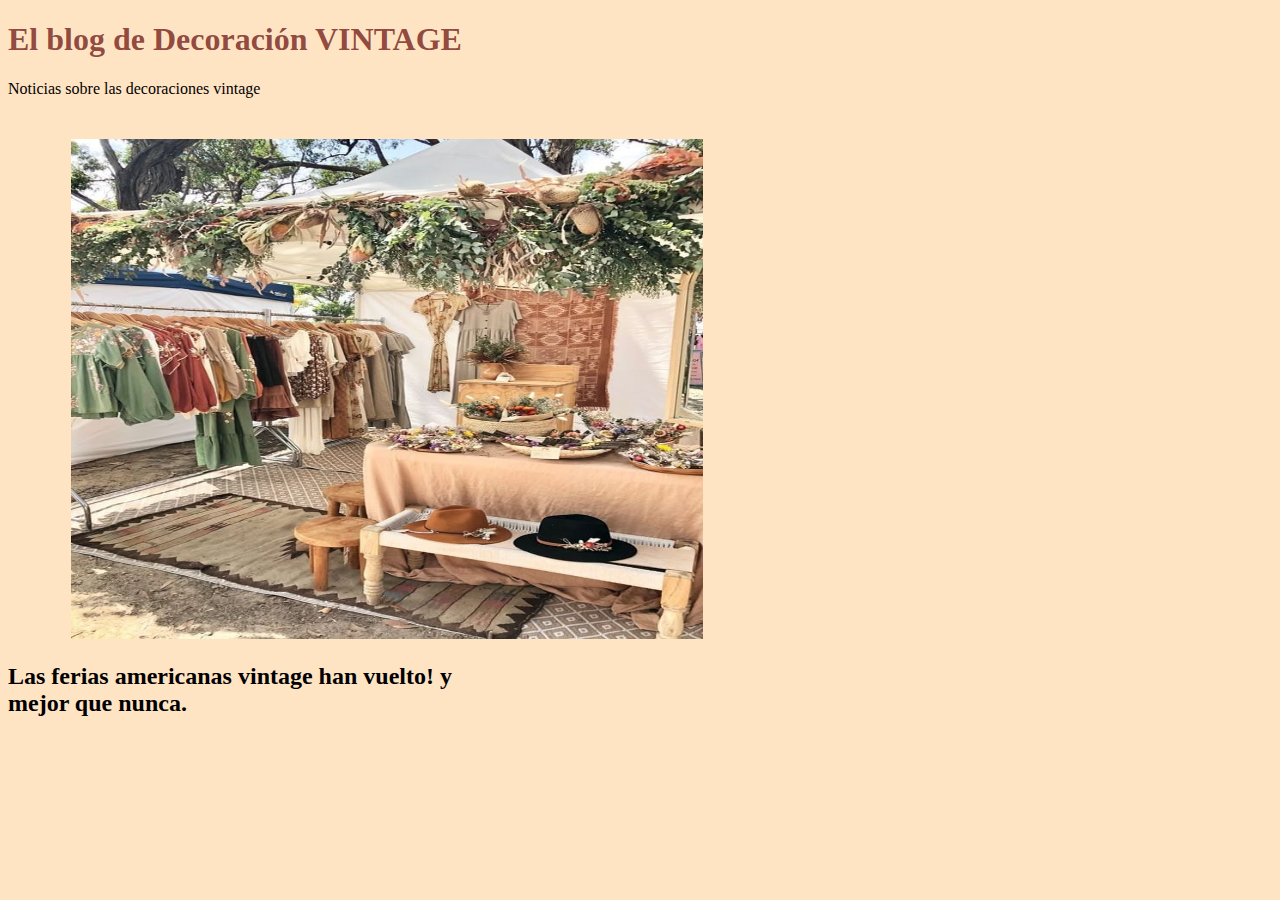
==== segundapantalla.html @ 88a06389 "agregue foto y modifique" ====
<!DOCTYPE html>
<html lang="en">
<head>
    <meta charset="UTF-8">
    <meta name="viewport" content="width=device-width, initial-scale=1.0">
    <title>Vintage room</title>
    <link rel="stylesheet" href="style.css">

</head>
<body>
    <div>
        <h1>El blog de Decoración VINTAGE</h1>
        <p>Noticias sobre las decoraciones vintage</p>
    </div>

    <div class="imagenes">
        <img class="foto_grande" src="WhatsApp Image 2025-03-27 at 11.28.26 (1).jpeg" alt="">
    </div>

    <div class="texto_pag2">
        <h2>Las ferias americanas vintage han vuelto! y mejor que nunca.</h2>
    </div>


   

   

    




</body>
</html>
---- style.css ----
body{
    background-color: bisque;
}

h1{
    color: rgba(105, 15, 15, 0.74);
}


img{
    width: 90%;
    margin-left: 5%;
    margin-right: 5%;
    margin-top: 2%;
}
.texto{
    width: 100%;
    background-color: aliceblue;
    text-align: center;
}

.grupo_fotos{
    background-color: rgb(204, 161, 105);
}

.foto{
    background-color: rgb(110, 20, 20);
    width: 30%;
    display: inline-block;
}

.myButton {
	background-color:#8c0e2d;
	border-radius:29px;
	border:3px solid #000000;
	display:inline-block;
	cursor:pointer;
	color:#ffffff;
	font-family:Arial;
	font-size:24px;
	padding:22px 26px;
	text-decoration:none;
	text-shadow:0px 1px 0px #000000;
}
.myButton:hover {
	background-color:#9e0000;
}
.myButton:active {
	position:relative;
	top:1px;
}

.foto_grande{
	height: 500px;
	width: 50%;
	display: inline-block;
}

.texto_pag2{
	display: inline-block;
	width: 40%;
}
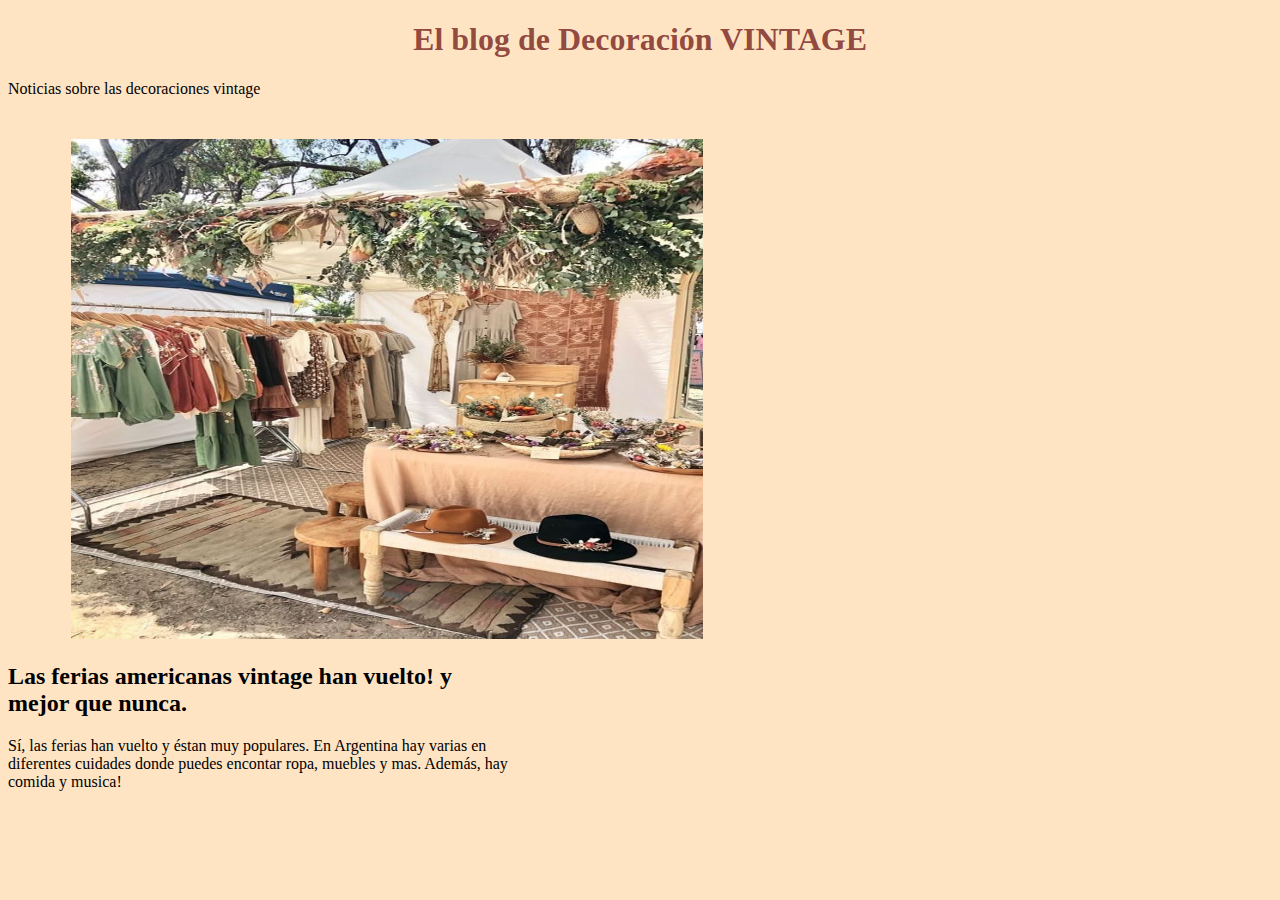
==== commit 582cf05f: "agregue texto" ====
--- a/segundapantalla.html
+++ b/segundapantalla.html
@@ -19,6 +19,9 @@
 
     <div class="texto_pag2">
         <h2>Las ferias americanas vintage han vuelto! y mejor que nunca.</h2>
+        <p>Sí, las ferias han vuelto y éstan muy populares. En Argentina hay varias en diferentes cuidades donde puedes encontar ropa, muebles y mas. 
+            Además, hay comida y musica!
+        </p>
     </div>
 
 
--- a/style.css
+++ b/style.css
@@ -3,7 +3,9 @@
 }
 
 h1{
+	text-align: center;
     color: rgba(105, 15, 15, 0.74);
+	font-size: xx-large;
 }
 
 
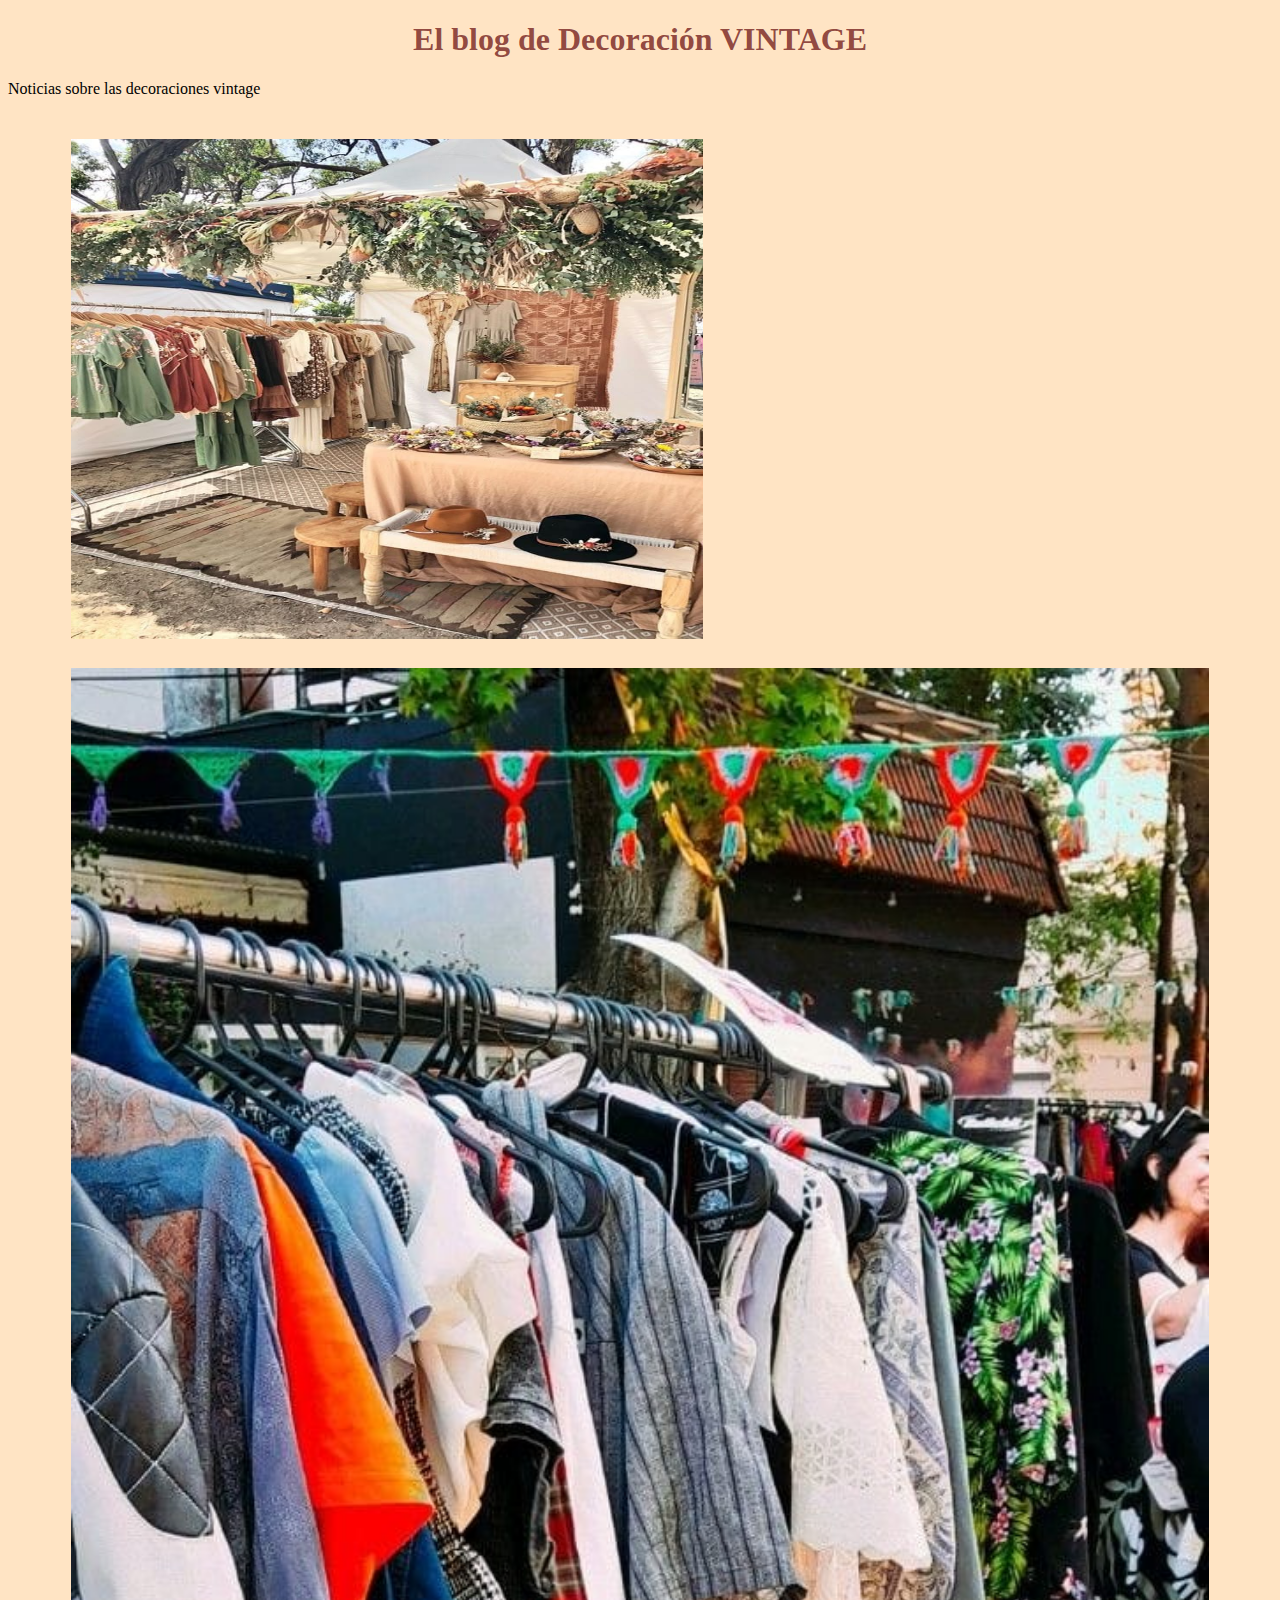
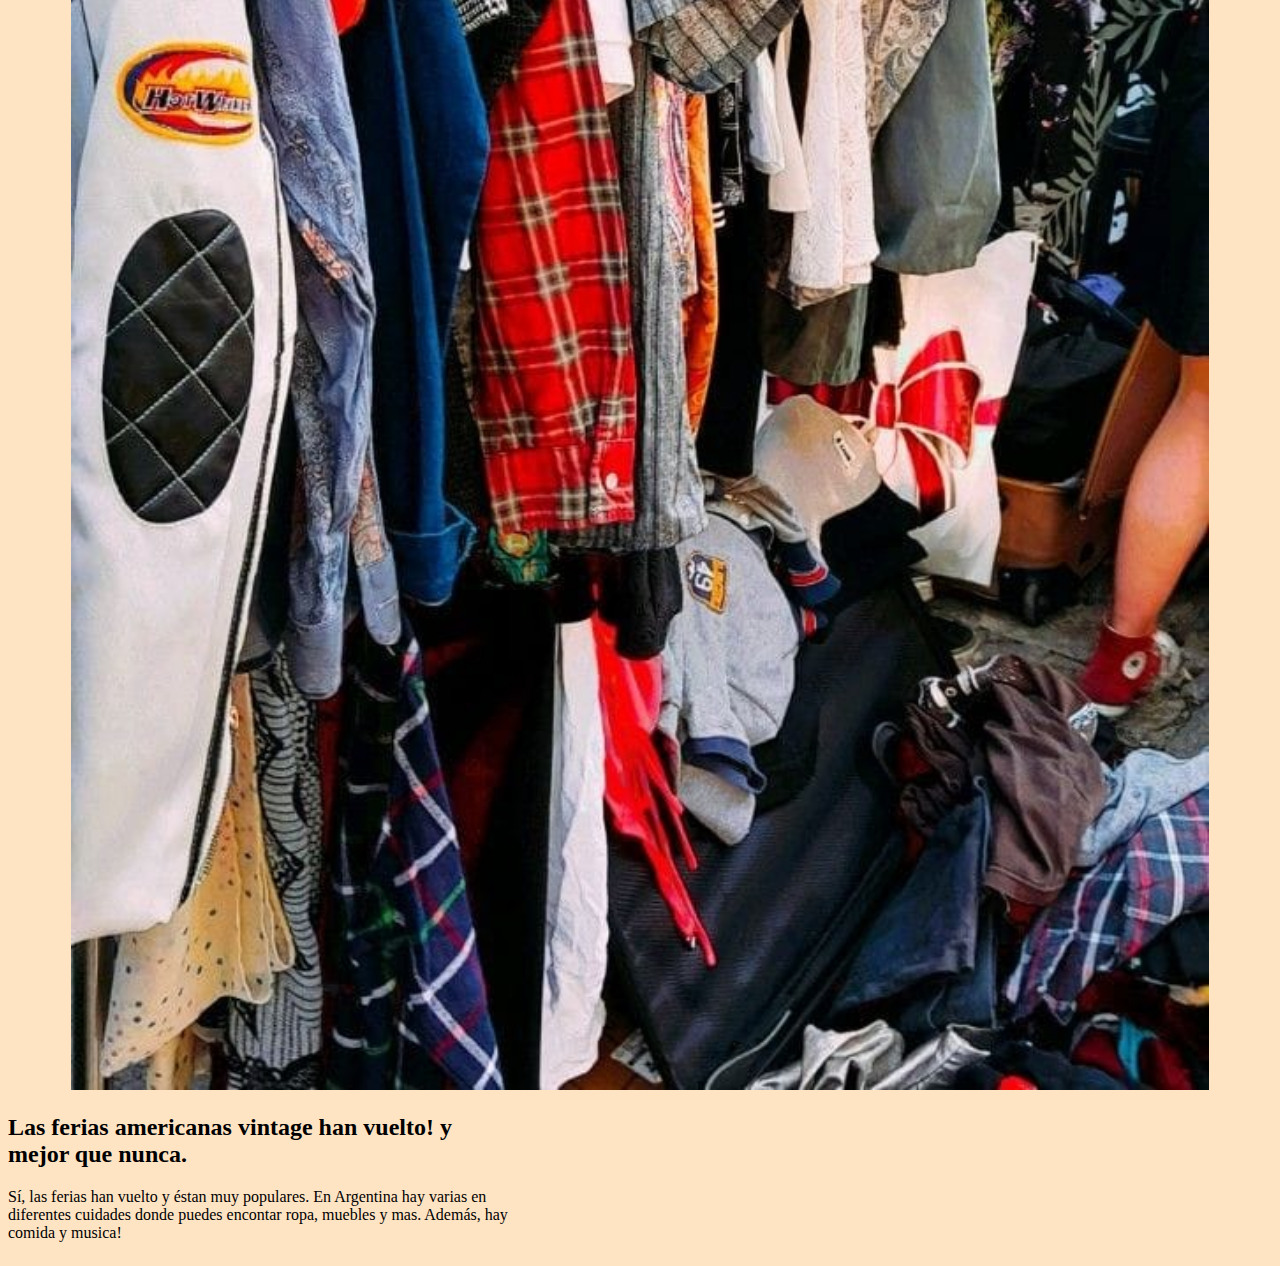
==== commit 534a4b28: "agregue foto a la segunda pantalla" ====
--- a/segundapantalla.html
+++ b/segundapantalla.html
@@ -15,8 +15,13 @@
 
     <div class="imagenes">
         <img class="foto_grande" src="WhatsApp Image 2025-03-27 at 11.28.26 (1).jpeg" alt="">
+        <img src="WhatsApp Image 2025-04-15 at 10.11.10.jpeg" alt="">
     </div>
 
+
+   
+   
+   
     <div class="texto_pag2">
         <h2>Las ferias americanas vintage han vuelto! y mejor que nunca.</h2>
         <p>Sí, las ferias han vuelto y éstan muy populares. En Argentina hay varias en diferentes cuidades donde puedes encontar ropa, muebles y mas. 
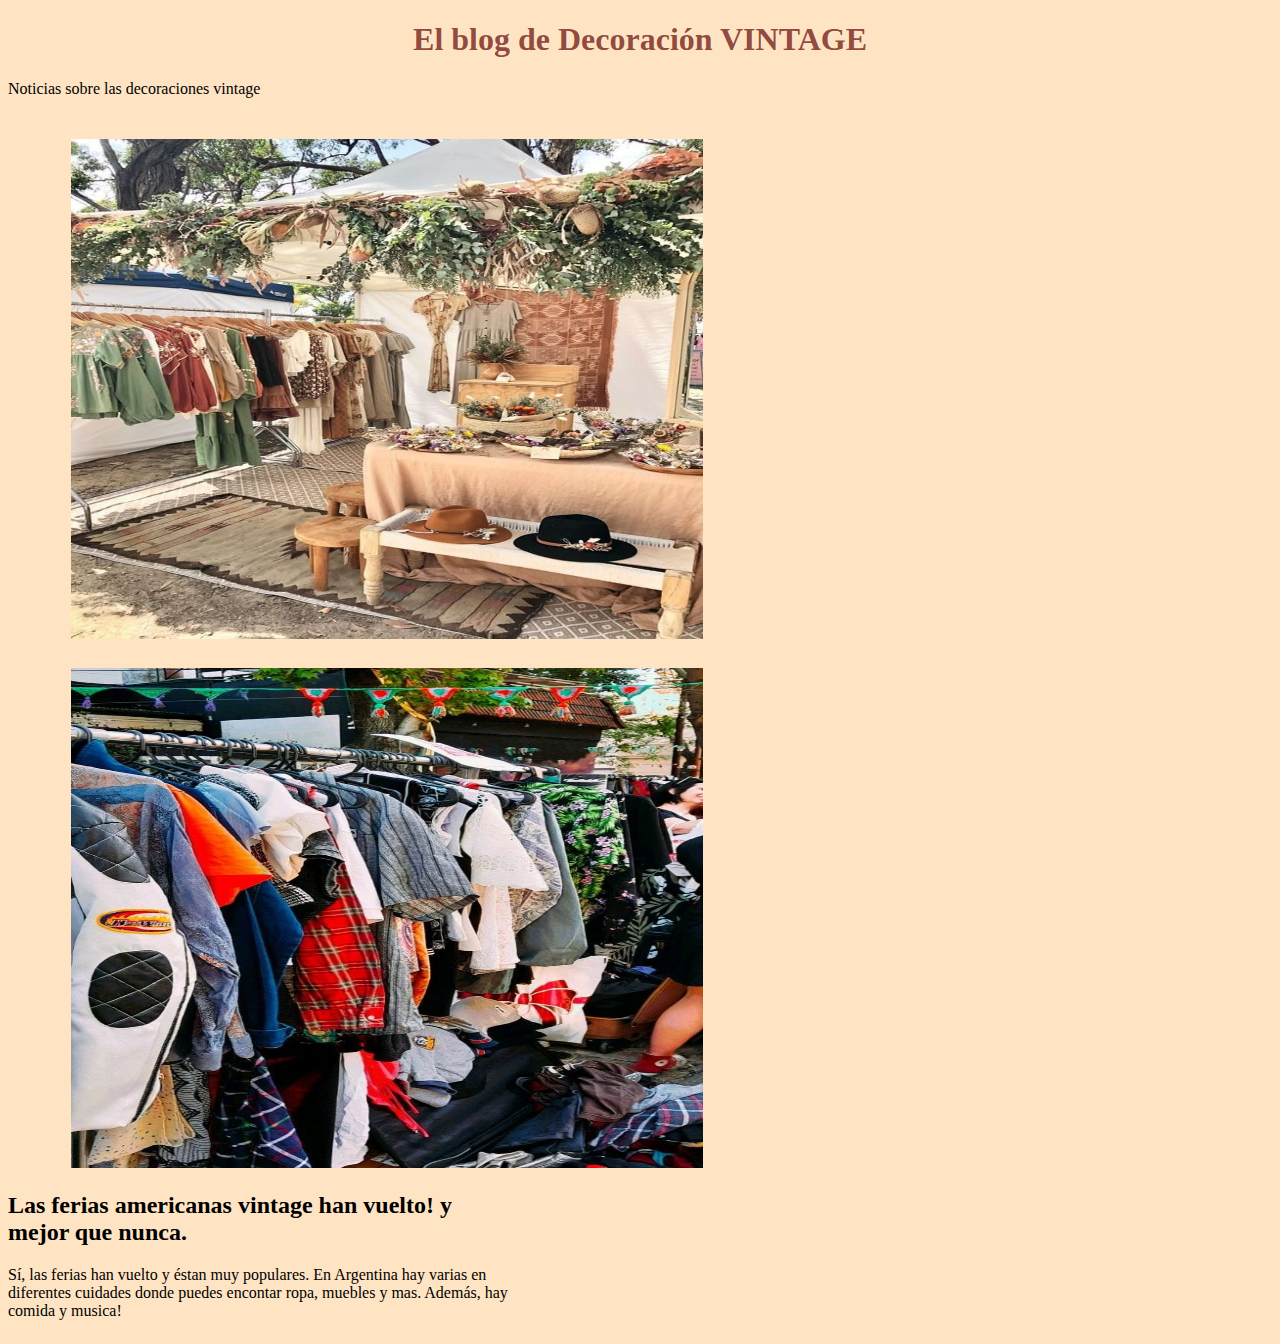
==== commit 9f3ce5b7: "modifique el style de la foto agreagada" ====
--- a/segundapantalla.html
+++ b/segundapantalla.html
@@ -15,7 +15,7 @@
 
     <div class="imagenes">
         <img class="foto_grande" src="WhatsApp Image 2025-03-27 at 11.28.26 (1).jpeg" alt="">
-        <img src="WhatsApp Image 2025-04-15 at 10.11.10.jpeg" alt="">
+        <img class="foto_grande2" src="WhatsApp Image 2025-04-15 at 10.11.10.jpeg" alt="">
     </div>
 
 
--- a/style.css
+++ b/style.css
@@ -63,3 +63,8 @@
 	width: 40%;
 }
 
+.foto_grande2{
+	height: 500px;
+	width: 50%;
+	display: inline-block;
+}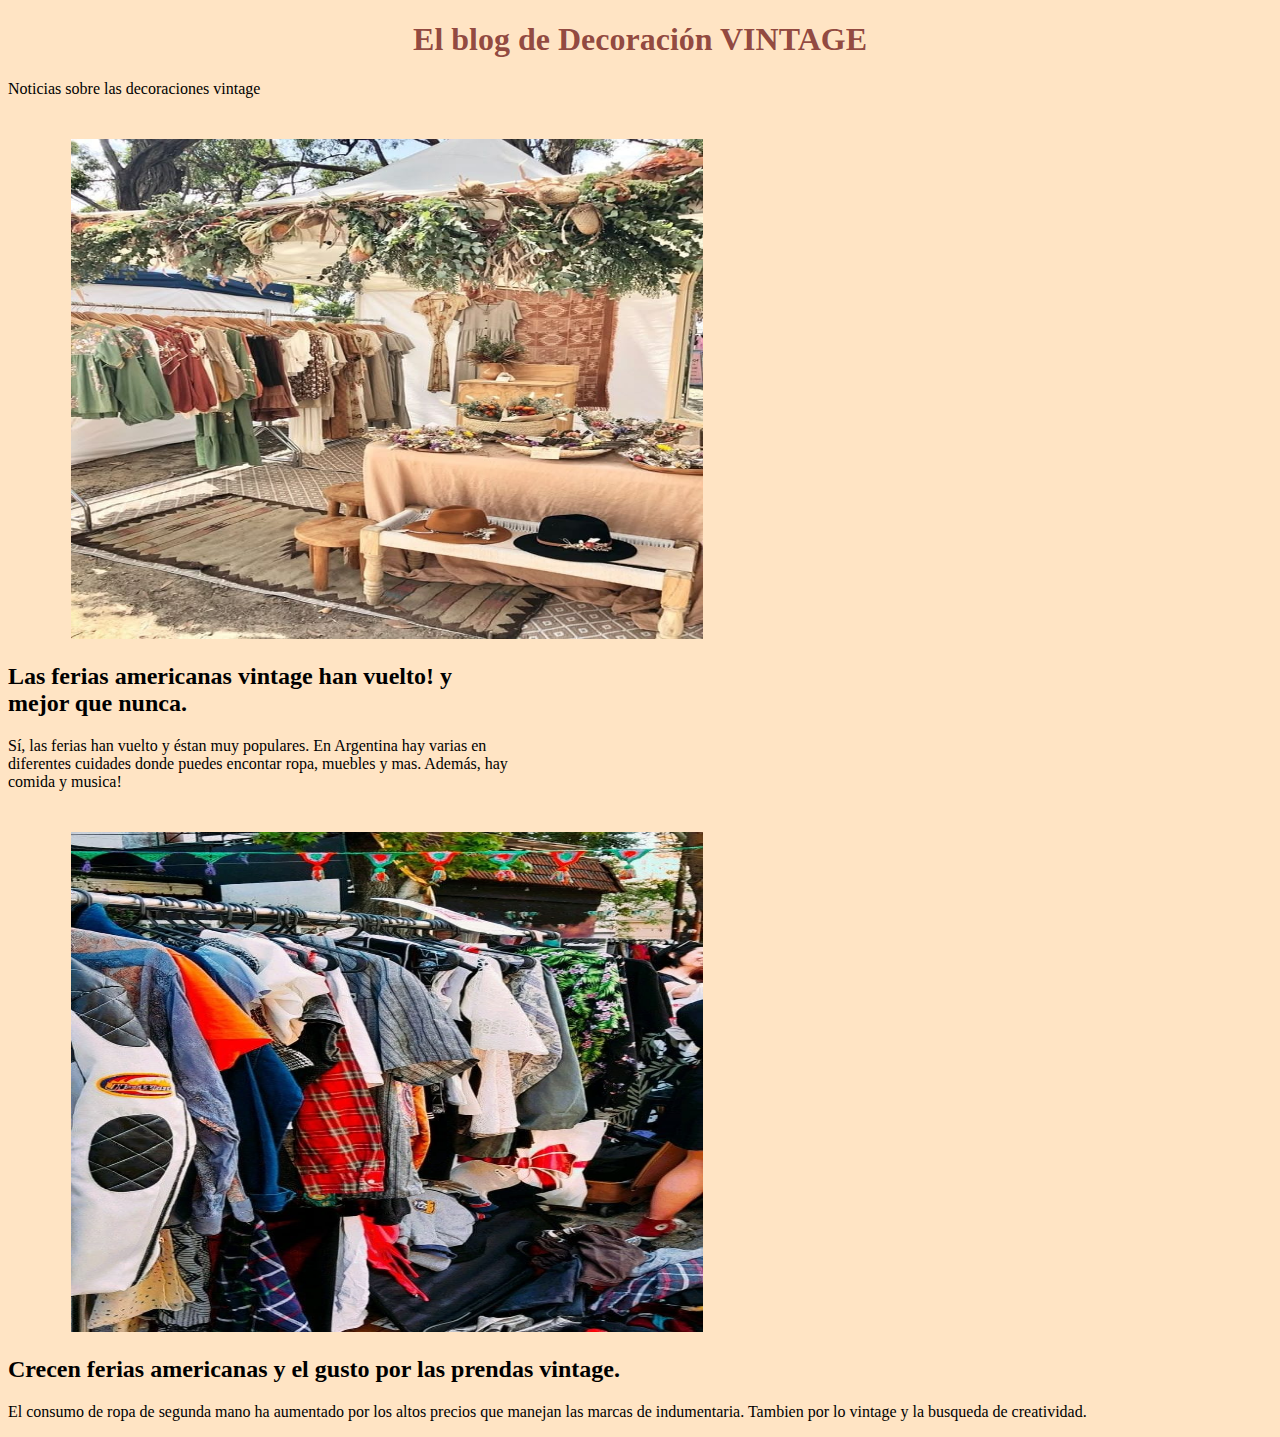
==== commit 493ac9e1: "cambie el nombre" ====
--- a/segundapantalla.html
+++ b/segundapantalla.html
@@ -15,18 +15,23 @@
 
     <div class="imagenes">
         <img class="foto_grande" src="WhatsApp Image 2025-03-27 at 11.28.26 (1).jpeg" alt="">
-        <img class="foto_grande2" src="WhatsApp Image 2025-04-15 at 10.11.10.jpeg" alt="">
     </div>
-
-
-   
-   
-   
-    <div class="texto_pag2">
+    
+    <div class="texto_foto1">
         <h2>Las ferias americanas vintage han vuelto! y mejor que nunca.</h2>
         <p>Sí, las ferias han vuelto y éstan muy populares. En Argentina hay varias en diferentes cuidades donde puedes encontar ropa, muebles y mas. 
             Además, hay comida y musica!
         </p>
+    </div>
+
+    <div>
+        <img class="foto_grande2" src="WhatsApp Image 2025-04-15 at 10.11.10.jpeg" alt="">
+    </div>
+    
+    <div class="texto_foto2">
+        <h2>Crecen ferias americanas y el gusto por las prendas vintage.</h2>
+        <p>El consumo de ropa de segunda mano ha aumentado por los altos precios que manejan las marcas de indumentaria. Tambien por lo vintage y la busqueda de creatividad. </p>
+
     </div>
 
 
--- a/style.css
+++ b/style.css
@@ -58,7 +58,7 @@
 	display: inline-block;
 }
 
-.texto_pag2{
+.texto_foto1{
 	display: inline-block;
 	width: 40%;
 }
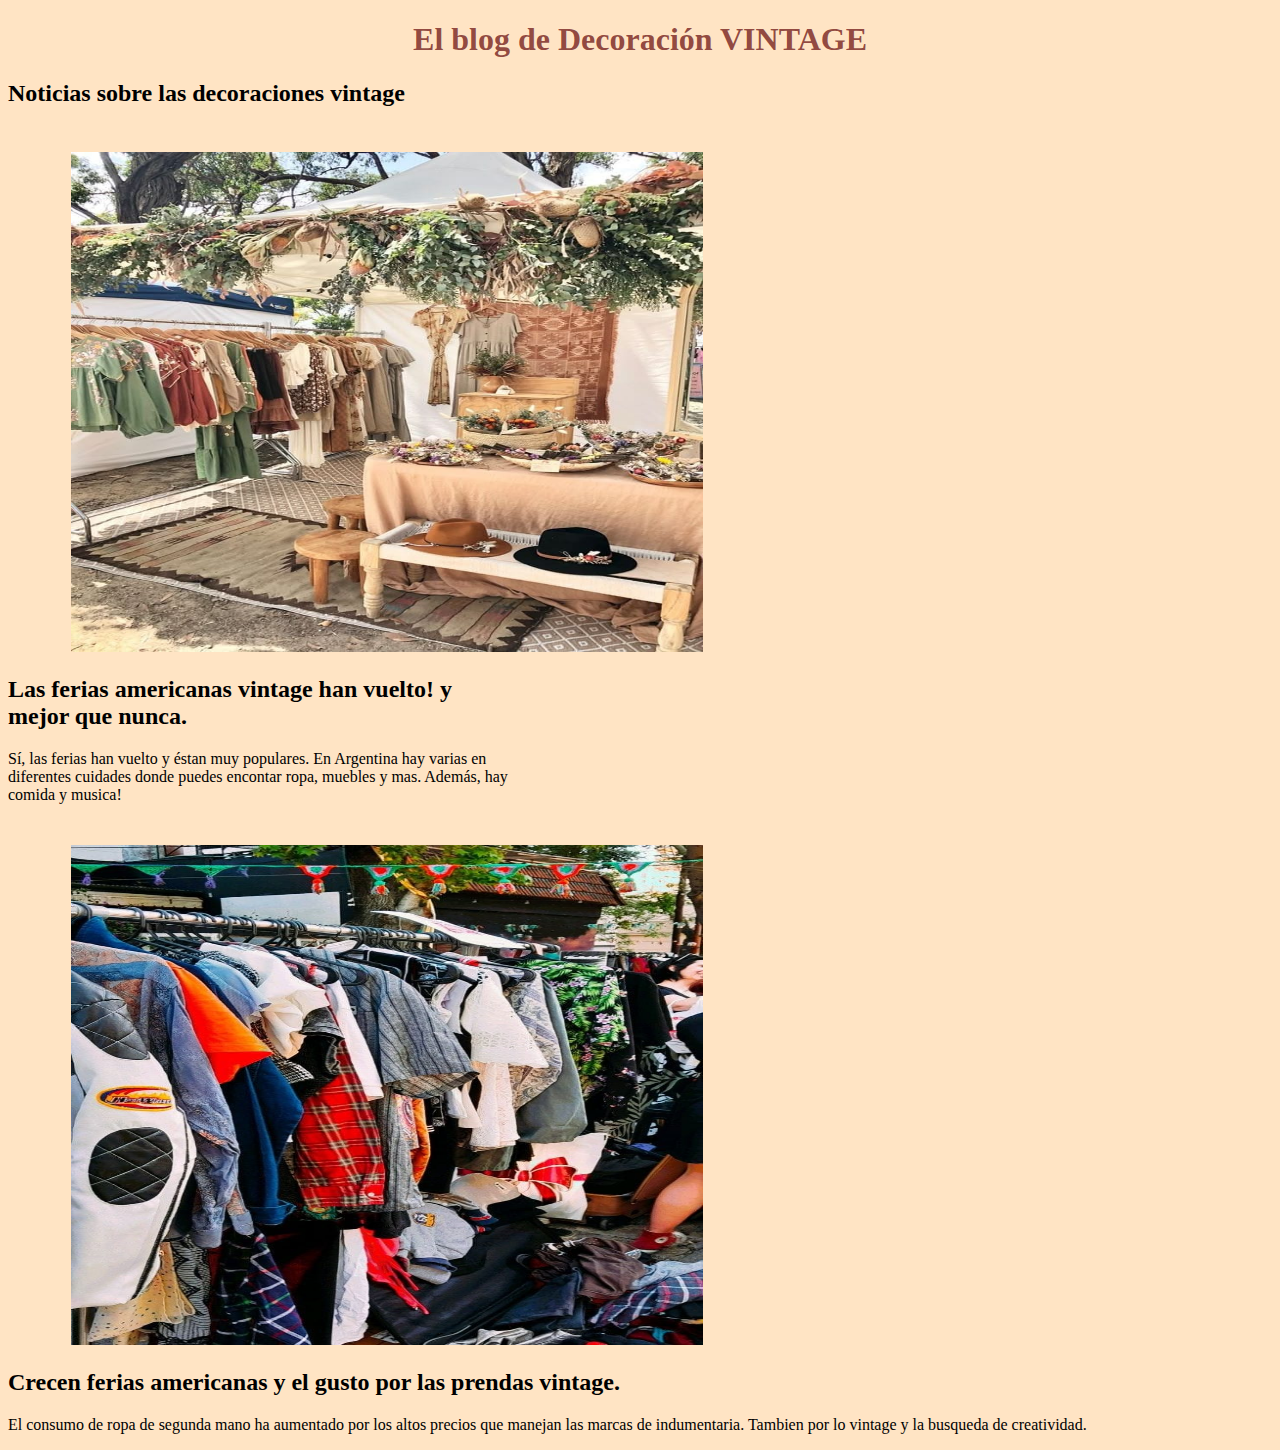
==== commit 9811e160: "cambie la funcion del titulo" ====
--- a/segundapantalla.html
+++ b/segundapantalla.html
@@ -10,7 +10,7 @@
 <body>
     <div>
         <h1>El blog de Decoración VINTAGE</h1>
-        <p>Noticias sobre las decoraciones vintage</p>
+        <h2>Noticias sobre las decoraciones vintage</h2>
     </div>
 
     <div class="imagenes">
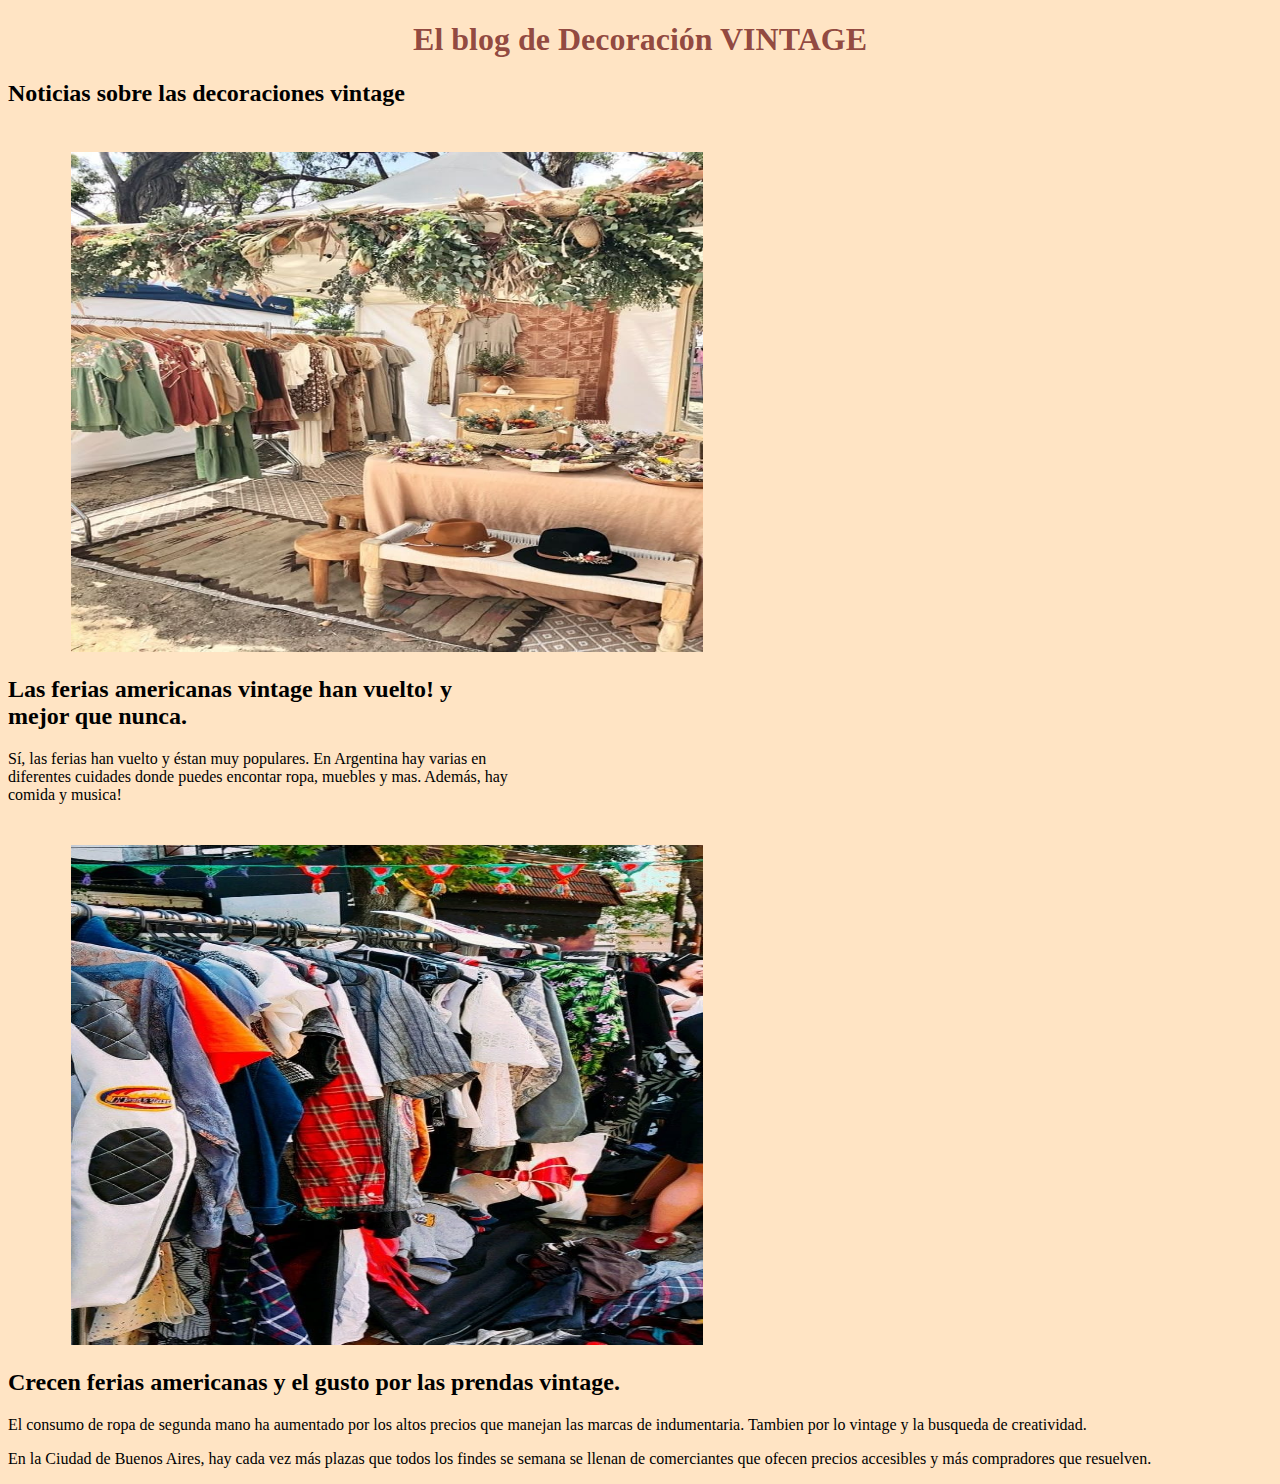
==== commit 225dfc07: "agregue texto a la foto 2 de la segunda pantalla" ====
--- a/segundapantalla.html
+++ b/segundapantalla.html
@@ -31,6 +31,7 @@
     <div class="texto_foto2">
         <h2>Crecen ferias americanas y el gusto por las prendas vintage.</h2>
         <p>El consumo de ropa de segunda mano ha aumentado por los altos precios que manejan las marcas de indumentaria. Tambien por lo vintage y la busqueda de creatividad. </p>
+        <p>En la Ciudad de Buenos Aires, hay cada vez más plazas que todos los findes se semana se llenan de comerciantes que ofecen precios accesibles y más compradores que resuelven. </p>
 
     </div>
 
